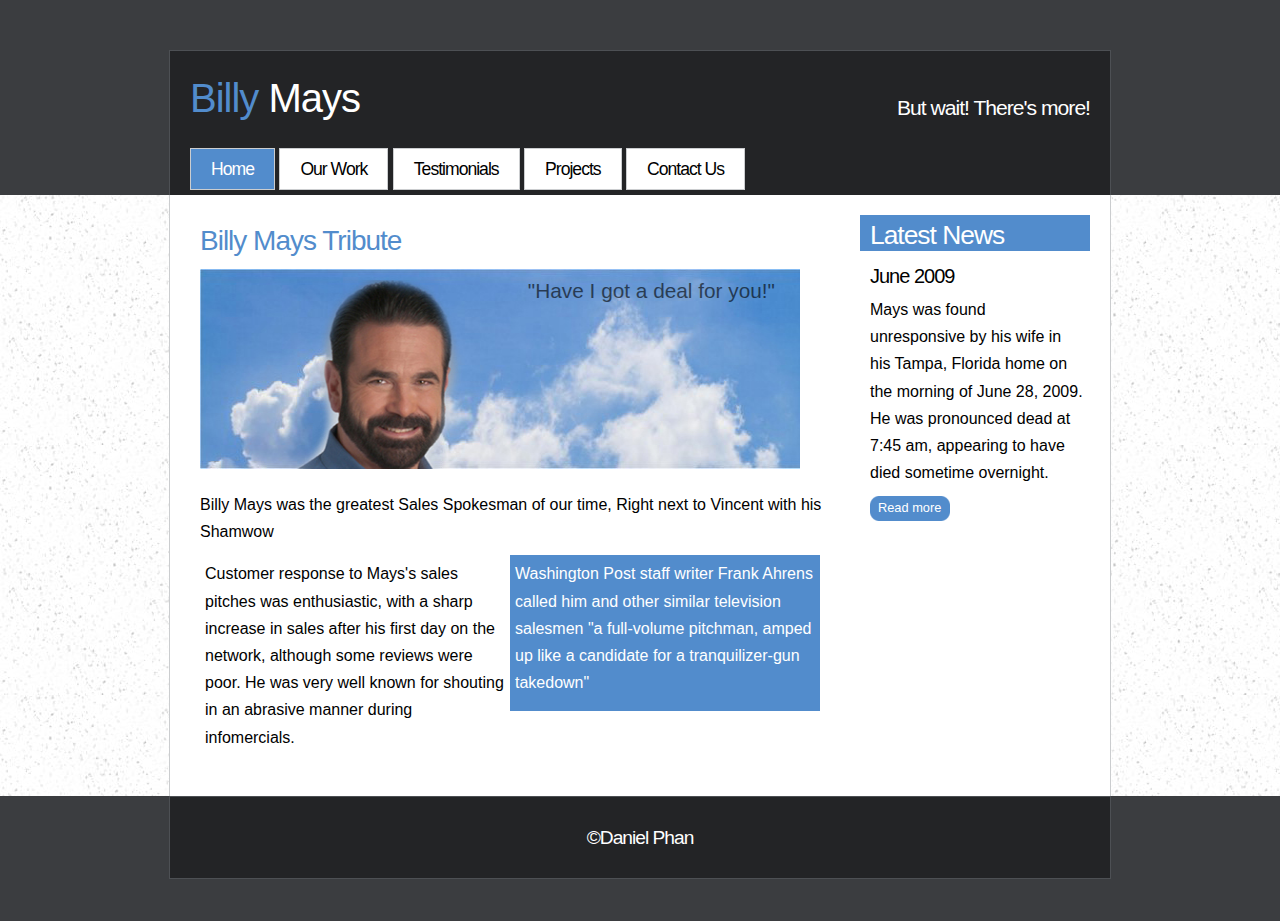
==== index.html @ 17b7a25b "Aboopa" ====
<!DOCTYPE html PUBLIC "-//W3C//DTD XHTML 1.1//EN" "http://www.w3.org/TR/xhtml11/DTD/xhtml11.dtd">
<html xmlns="http://www.w3.org/1999/xhtml" xml:lang="en">

<head>
<title>Billy Mays</title>
<meta name="description" content="A Billy Mays Tribute" />
<meta name="keywords" content="Billy Mays" />
  <meta http-equiv="content-type" content="text/html; charset=iso-8859-1" />
  <link rel="stylesheet" type="text/css" href="css/style.css" />
  <script type="text/javascript" src="js/jquery.min.js"></script>
  <script type="text/javascript" src="js/image_slide.js"></script>
</head>

<body>
  <div id="header_container">  
    <div id="header">
	  <div id="banner">
	    <h1><span>Billy</span> Mays</h1>
	  </div><!--close banner-->	
	  <div id="banner_slogan">
	    <h2>But wait! There's more!</h2>
	  </div><!--close banner_slogan-->	
      <div id="menubar">
        <ul id="menu">
          <li class="current"><a href="index.html">Home</a></li>
          <li><a href="ourwork.html">Our Work</a></li>
          <li><a href="testimonials.html">Testimonials</a></li>
          <li><a href="projects.html">Projects</a></li>
          <li><a href="contact.html">Contact Us</a></li>
        </ul>
      </div><!--close menubar-->  
    </div><!--close header-->  
  </div><!--close header_container-->  
  <div id="main">
	<div id="site_content">	
	  <div class="sidebar_container">       
		<div class="sidebar">
          <h2>Latest News</h2>
		  <div class="sidebar_item">
			<h4>June 2009</h4>
            <p>Mays was found unresponsive by his wife in his Tampa, Florida home on the morning of June 28, 2009. He was pronounced dead at 7:45 am, appearing to have died sometime overnight.</p>
		  	<div class="button_small">
		      <a href="https://en.wikipedia.org/wiki/Billy_Mays">Read more</a>
		    </div><!--close button_small-->
          </div><!--close sidebar_item--> 
        </div><!--close sidebar-->     		 
       </div><!--close sidebar_container-->
	 
	  <div id="content">
        <div class="content_item">
		  <h1>Billy Mays Tribute</h1> 
          <div style="float:right;">  
			<ul class="slideshow">
              <li class="show"><img width="600" height="200" src="images/home_1.jpg" alt="&quot;Have I got a deal for you!&quot;" /></li>
              <li><img width="600" height="200" src="images/home_2.jpg" alt="1958-2009<br> Rest In Peace" /></li>
            </ul> 
          </div>			
		  <p>Billy Mays was the greatest Sales Spokesman of our time, Right next to Vincent with his Shamwow</p>  
          <div class="content_container">
		    <p>Customer response to Mays's sales pitches was enthusiastic, with a sharp increase in sales after his first day on the network, although some reviews were poor. He was very well known for shouting in an abrasive manner during infomercials. </p>
		  </div><!--close content_container_color-->
          <div class="content_container_color">
		    <p>Washington Post staff writer Frank Ahrens called him and other similar television salesmen "a full-volume pitchman, amped up like a candidate for a tranquilizer-gun takedown"</p>          	  
		  </div><!--close content_container-->			
		</div><!--close content_item-->
      </div><!--close content-->
	</div><!--close site_content-->    
  </div><!--close main--> 
  <div id="footer_container">     
<div id="footer"> &copy;Daniel Phan </div>
  </div><!--close footer_container-->  
</body>
</html>
---- css/style.css ----
html
{ height: 100%;}

*
{ margin: 0;
  padding: 0;}

body
{ font: normal 100% Arial, Helvetica, sans-serif;
  background: #3B3D40;
  color: #000;
}

p
{ padding: 0 0 10px 0;
  line-height: 1.7em;
  font-size: 100% }

img
{ border: 0;}

h1, h2, h3, h4, h5, h6 
{ font: normal 175% Arial, Helvetica, sans-serif;
  color: #528CCC;
  letter-spacing: -1px;
  margin: 0 0 10px 0;
  padding: 5px 0 0 0;}

h2
{ font: normal 165% Arial, Helvetica, sans-serif;}

h3
{ font: normal 100% Arial, Helvetica, sans-serif;
}

h4, h5, h6
{ margin: 0;
  padding: 0 0 5px 0;
  font: normal 150% Arial, Helvetica, sans-serif;
  color: #528CCC;
  line-height: 1.5em;}

h5, h6
{ font: normal 95% Arial, Helvetica, sans-serif;
  color: #888;
  padding-bottom: 15px;}

a, a:hover
{ background: transparent;
  outline: none;
  text-decoration: none;
  color: #528CCC;
}

a:hover
{ text-decoration: underline;}

ul
{ margin: 2px 0 22px 30px;
  line-height: 1.7em;
  font-style: normal;
  font-size: 100%;}

ol
{ margin: 8px 0 22px 20px;}

ol li
{ margin: 0 0 11px 0;}

table {
	width: 80%;
	border: 2px groove #000033;
	border-collapse:collapse;
}
td, th{
	border: 1px solid #000033;
}

td {
	text-align:center;
}

#main, #header, #banner, #menubar, #site_content, #footer, #container_footer, #container_header
{ margin-left: auto; 
  margin-right: auto;}

#main
{ background: #FFF url(../images/pattern.jpg) repeat;}

#header_container
{ height: 145px;
  background: #3B3D40;}

#header
{ width: 940px;
  height: 145px;
  margin-top: 50px;
  background: #232426;
  border-top: 1px solid #4D5054;
  border-left: 1px solid #4D5054;
  border-right: 1px solid #4D5054;}

#banner
{ width: 450px;
  float: left;
  height: 80px;
  padding-top: 20px;
  padding-left: 20px;}

#banner H1
{ font: normal 250% Arial, Helvetica, sans-serif;
  color: #FFF;
  padding-bottom: 10px;}  
  
#banner_slogan
{ font: normal 80% Arial, Helvetica, sans-serif;
  width: 450px;
  position: relative;
  float: right;
  text-align: right;
  padding-top: 40px;
  padding-right: 20px;
  height: 60px;}
  
#banner_slogan H2
{ color: #FFF;} 
  
span
{ color: #528CCC;
  padding-bottom: 10px;}

#menubar
{ width: 920px;
  float: left;
  padding: 5px 0 0 20px;
  height: 30px;} 
  
ul#menu
{ 
  margin:0 auto;}

ul#menu li
{ list-style: none;
  display: inline;
  background: transparent;}

ul#menu li a
{ font: normal 110% arial, sans-serif;
  display: inline;
  letter-spacing: -1px;
  height: 25px;
  padding: 10px 20px 10px 20px;
  text-align: center;
  color: #000;
  text-decoration: none;
  background: #FFF;
  border: 1px solid #CBCDCF;} 

ul#menu li.current
{ background: transparent;}

ul#menu li.current a, ul#menu li.current a:hover
{ background: #528CCC;
  color: #FFF;}

ul#menu li a:hover
{ color: #528CCC;}

#site_content
{ width: 920px;
  overflow: hidden;
  margin: 0 auto;
  padding: 0 0 0 20px;
  border-left: 1px solid #CBCDCF;  
  border-right: 1px solid #CBCDCF;  
  background: #FFF;} 

.sidebar_container
{ float: right;
  width: 230px;
  margin: 20px 20px 20px 0;}

.sidebar
{ float: left;
  width: 210px;
  margin-bottom: 10px;}

.sidebar_item
{ font: normal 100% Arial, Helvetica, sans-serif;
  padding: 0 15px 0 10px;
  width: 215px;}

.sidebar h2
{ background: #528CCC;
  color: #FFF;
  width: 220px;
  padding-left: 10px;}
  
.sidebar h4
{ font-size: 125%;
  color: #000;}

.sidebar ul li, .sidebar ul li.selected
{ list-style: none; 
  margin: 15px 0;
  padding: 0;}

.content_item
{ width: 630px;
  margin-top: 5px;
  margin-bottom: 5px;}

#content
{ width: 640px;
  padding-left: 10px;
  margin-top: 20px;
  margin-bottom: 20px;
  float: left;}

.content_container_color
{ width: 300px;
  padding: 5px;
  float: left;
  color: #FFF;
  background: #528CCC;
  margin-bottom: 10px;}
  
.content_container
{ width: 300px;
  padding: 5px;
  float: left;
  color: #000;
  background: #FFF;
  margin-bottom: 10px;}

#footer_container
{ height: 125px;
  background: #3B3D40;}  
  
#footer
{ font: normal 120% Arial, Helvetica, sans-serif;
  letter-spacing: -1px;
  width: 940px;
  height: 25px;
  padding: 30px 0 26px 0;
  text-align: center; 
  color: #FFF;
  background: #232426;
  border: 1px solid #4D5054;}

#footer a, #footer a:hover
{ color: #684430;
  text-decoration: none;
  padding-bottom: 20px;}

#footer a:hover
{ text-decoration: underline;}

#footer a, #footer a:hover
{ color: #FFF;
  text-decoration: none;}

#footer a:hover
{ text-decoration: underline;}
  
.button_small
{ font: normal 80% Arial, Helvetica, sans-serif;
  height: 25px;
  width: 80px;
  padding: 4px 0 0 8px;
  background: transparent url(../images/button_small.png) no-repeat;}
  
.button_small a
{ color: #FFF;}

.form_settings
{ margin: 15px 0 0 0;}

.form_settings p
{ padding: 0 0 4px 0;}

.form_settings span
{ float: left; 
  width: 280px; 
  text-align: left;}
  
.form_settings input, .form_settings textarea
{ padding: 2px; 
  width: 299px; 
  font: 100% arial; 
  border: 1px solid #E5E5DB; 
  background: #FFF; 
  color: #47433F;}
  
.form_settings input[type="checkbox"]
{ padding: 2px 0; 
  width: 15px; 
  font: 100% arial; 
  border: 0; 
  background: #FFF; 
  color: #47433F;
  margin: 28px 0;}

.form_settings .submit
{ font: 100% arial; 
  border: 1px solid; 
  width: 99px; 
  margin: 0 0 0 206px; 
  height: 26px;
  padding: 2px 0 3px 0;
  cursor: pointer; 
  background: #5082BD; 
  color: #FFF;}
  
/* styling for the slideshow on the homepage */
ul.slideshow {
  list-style: none;
  width: 630px;
  height: 200px;
  overflow: hidden;
  position: relative;
  margin-left: 20px;
  padding: 0;}
  
ul.slideshow li {
  position: absolute;
  margin: 0;
  padding: 0;
  left: 0;
  right: 0;}
 
ul.slideshow li.show {
  z-index: 500;}
 
ul img {
  border: none;}
 
#slideshow-caption {
  width: 600px;
  height: 210px;
  text-align: right;
  position: absolute;
  bottom: 0;
  left: 0; 
  z-index: 500;}
 
#slideshow-caption .slideshow-caption-container {
  padding: 20px 25px 0 5px;   
  z-index: 1000;}
 
#slideshow-caption p {
  padding: 0;
  font: normal 130% georgia, sans-serif;
  color: #000;}
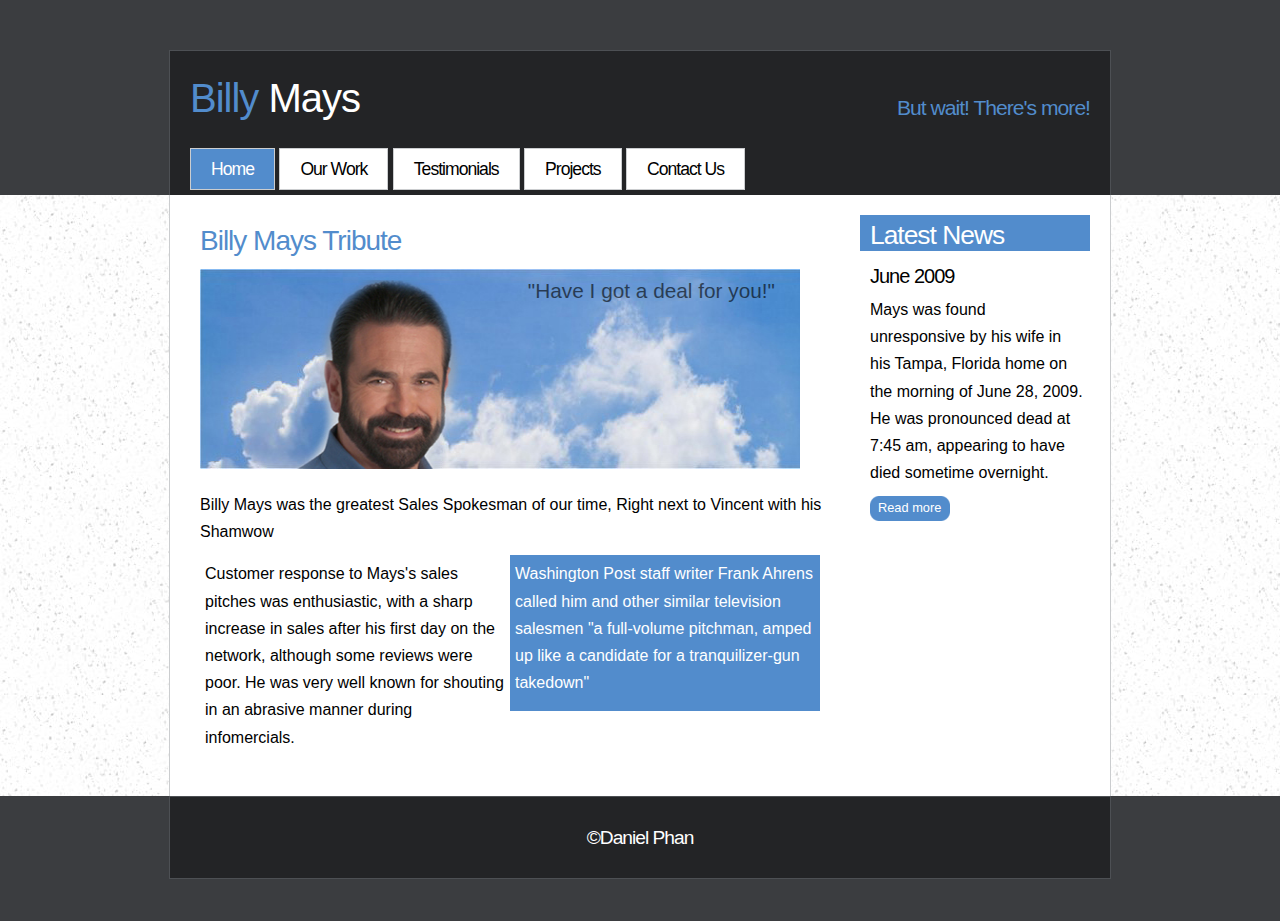
==== commit 4c5fc444: "agaibs" ====
--- a/index.html
+++ b/index.html
@@ -18,7 +18,7 @@
 	    <h1><span>Billy</span> Mays</h1>
 	  </div><!--close banner-->	
 	  <div id="banner_slogan">
-	    <h2>But wait! There's more!</h2>
+	    <h2><a href="html420.html">But wait! There's more!</a></h2>
 	  </div><!--close banner_slogan-->	
       <div id="menubar">
         <ul id="menu">
